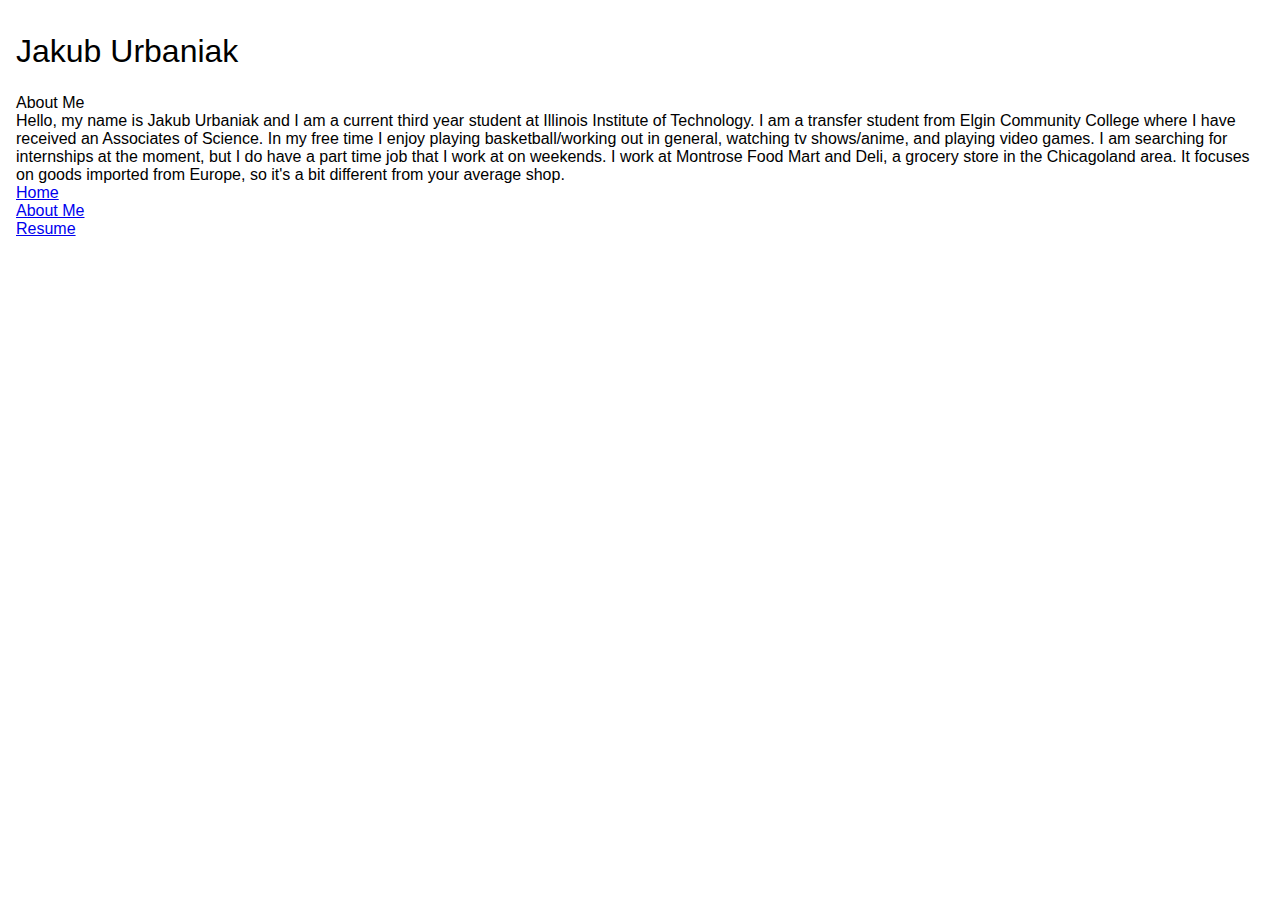
==== about/index.html @ 07ac9d14 "Change tags on lists/paragraphs to make css easier to access" ====
<!DOCTYPE html>
<html lang="en">
  <head>
    <meta charset="utf-8" />
    <link rel="stylesheet" href="/css/screen.css">
      <title>About Me: Jakub Urbaniak </title>
      </head>
      <body>
        <header>
          <h1>Jakub Urbaniak</h1>
        </header>
        <main>
          <article id="about-me">
            <h2>
              About Me
            </h2>
              <p>
                Hello, my name is Jakub Urbaniak and I am a current third year student at Illinois Institute of Technology. I am a transfer student
                from Elgin Community College where I have received an Associates of Science. In my free time I enjoy playing basketball/working
                out in general, watching tv shows/anime, and playing video games. I am searching for internships at the moment, but I do have
                a part time job that I work at on weekends. I work at Montrose Food Mart and Deli, a grocery store in the Chicagoland area. It
                focuses on goods imported from Europe, so it's a bit different from your average shop.
              </p>
          </article>
        <nav id="navigation">
          <ul>
            <li>
              <a href="/../home/">
                Home
              </a>
            </li>
            <li>
              <a href="/../about/">
                About Me
              </a>
            </li>
            <li>
              <a href="/../resume/">
                Resume
              </a>
            </li>
          </ul>
        </nav>
    </main>
  </body>
</html>
---- css/screen.css ----
/* http://meyerweb.com/eric/tools/css/reset/
   v2.0 | 20110126
   License: none (public domain)
*/
/* stylelint-disable*/
a,abbr,acronym,address,applet,article,aside,audio,b,big,blockquote,body,canvas,caption,center,cite,code,dd,del,details,dfn,div,dl,dt,em,embed,fieldset,figcaption,figure,footer,form,h1,h2,h3,h4,h5,h6,header,hgroup,html,i,iframe,img,ins,kbd,label,legend,li,mark,menu,nav,object,ol,output,p,pre,q,ruby,s,samp,section,small,span,strike,strong,sub,summary,sup,table,tbody,td,tfoot,th,thead,time,tr,tt,u,ul,var,video{margin:0;padding:0;border:0;font:inherit;vertical-align:baseline}article,aside,details,figcaption,figure,footer,header,hgroup,main,menu,nav,section{display:block}html{line-height:1}body{line-height:inherit}ol,ul{list-style:none}blockquote,q{quotes:none}blockquote:after,blockquote:before,q:after,q:before{content:'';content:none}table{border-collapse:collapse;border-spacing:0}
/* stylelint-enable */

/* Begin site styles below */

html {
  font-family: "Helvetica Neue", Helvetica, Arial, sans-serif;
  padding-top: 16px;
  padding-left: 16px;
  padding-right: 16px;
  padding-bottom: 16px;
}

/*
head {
  font-size: 30px;
  color: grey;
  flex;
  flex-direction: center;
} */

body {
  font-size: 16px;
  line-height: 18px;
}

header {
  font-size: 2em;
  line-height: 2.2em;
  padding-bottom: .25em;
}

.h-card,
.p-name,
.p-tell,
.u-email,
.p-locality,
.p-region {
  font-size: 1em;
  line-height: 1.2em;
  padding-bottom: 1em;
}

#work,
#education {
  font-size: 2em;
  line-height: 1em;
  padding-bottom: .5em;
}

.workplace,
.community-college,
.university  {
  padding-top: .25em;
  font-size: .7em;
  line-height: 1em;
  padding-bottom: .5em;
}

.workdescription,
.associates-degree,
.bachelors-degree {
  font-size: .6em;
  line-height: 1em;
  padding-bottom: .5em;
}

.yearsexperience,
.college-time,
.university-time {
  font-size: .5em;
  line-height: 1em;
  padding-bottom: 1em;
}
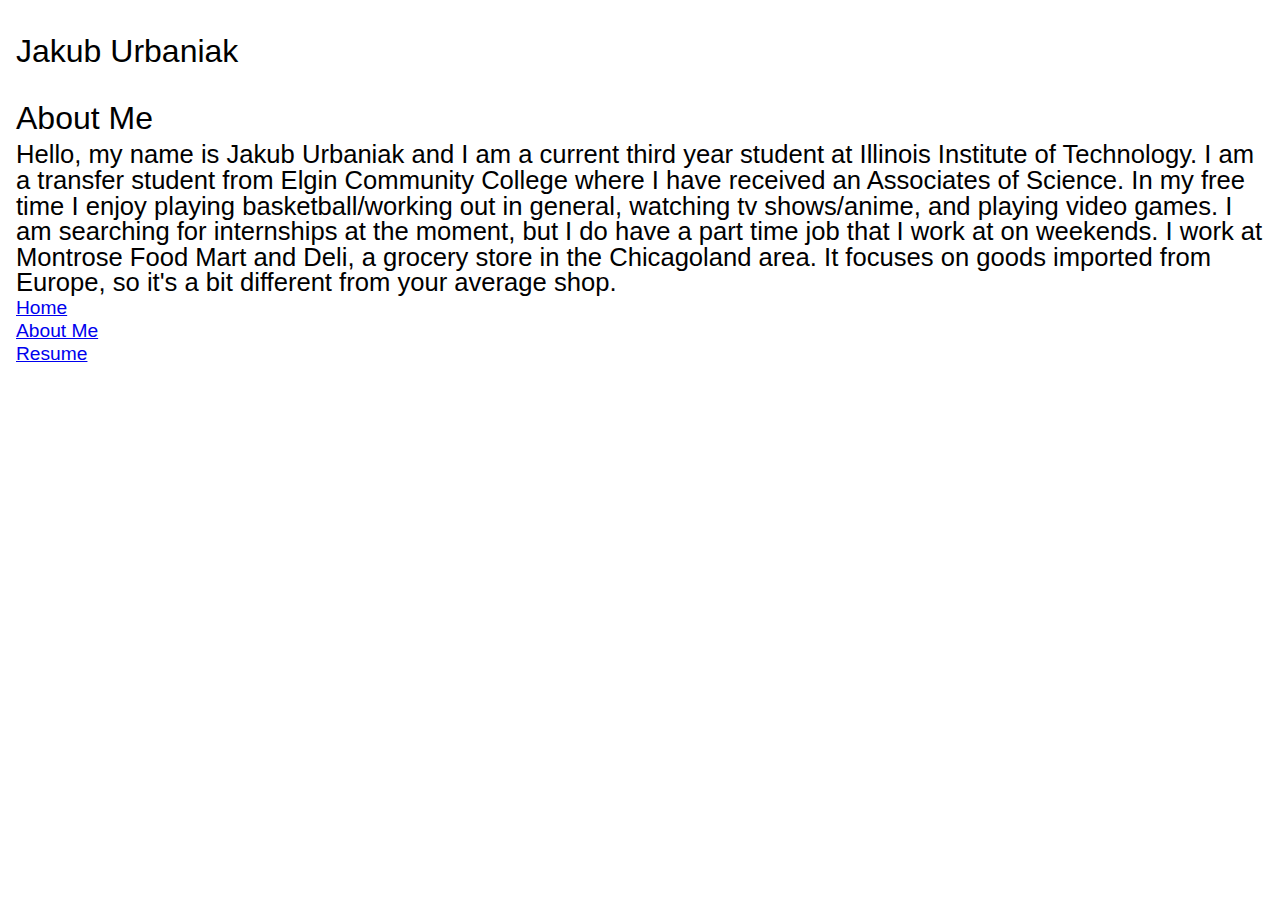
==== commit 73d2364a: "Add typographic css to the about me page" ====
--- a/about/index.html
+++ b/about/index.html
@@ -2,6 +2,7 @@
 <html lang="en">
   <head>
     <meta charset="utf-8" />
+    <link rel="shortcut icon" href="#" />
     <link rel="stylesheet" href="/css/screen.css">
       <title>About Me: Jakub Urbaniak </title>
       </head>
@@ -14,7 +15,7 @@
             <h2>
               About Me
             </h2>
-              <p>
+              <p id="about-me-body">
                 Hello, my name is Jakub Urbaniak and I am a current third year student at Illinois Institute of Technology. I am a transfer student
                 from Elgin Community College where I have received an Associates of Science. In my free time I enjoy playing basketball/working
                 out in general, watching tv shows/anime, and playing video games. I am searching for internships at the moment, but I do have
--- a/css/screen.css
+++ b/css/screen.css
@@ -35,12 +35,7 @@
   padding-bottom: .25em;
 }
 
-.h-card,
-.p-name,
-.p-tell,
-.u-email,
-.p-locality,
-.p-region {
+.h-card {
   font-size: 1em;
   line-height: 1.2em;
   padding-bottom: 1em;
@@ -48,7 +43,7 @@
 
 #work,
 #education {
-  font-size: 2em;
+  font-size: 2.2em;
   line-height: 1em;
   padding-bottom: .5em;
 }
@@ -77,3 +72,19 @@
   line-height: 1em;
   padding-bottom: 1em;
 }
+
+#navigation {
+  font-size: 1.2em;
+  line-height: 1.2em;
+}
+
+#about-me {
+  font-size: 2em;
+  line-height: 1.5em;
+  
+}
+
+#about-me-body {
+  font-size: .8em;
+  line-height: 1em;
+}
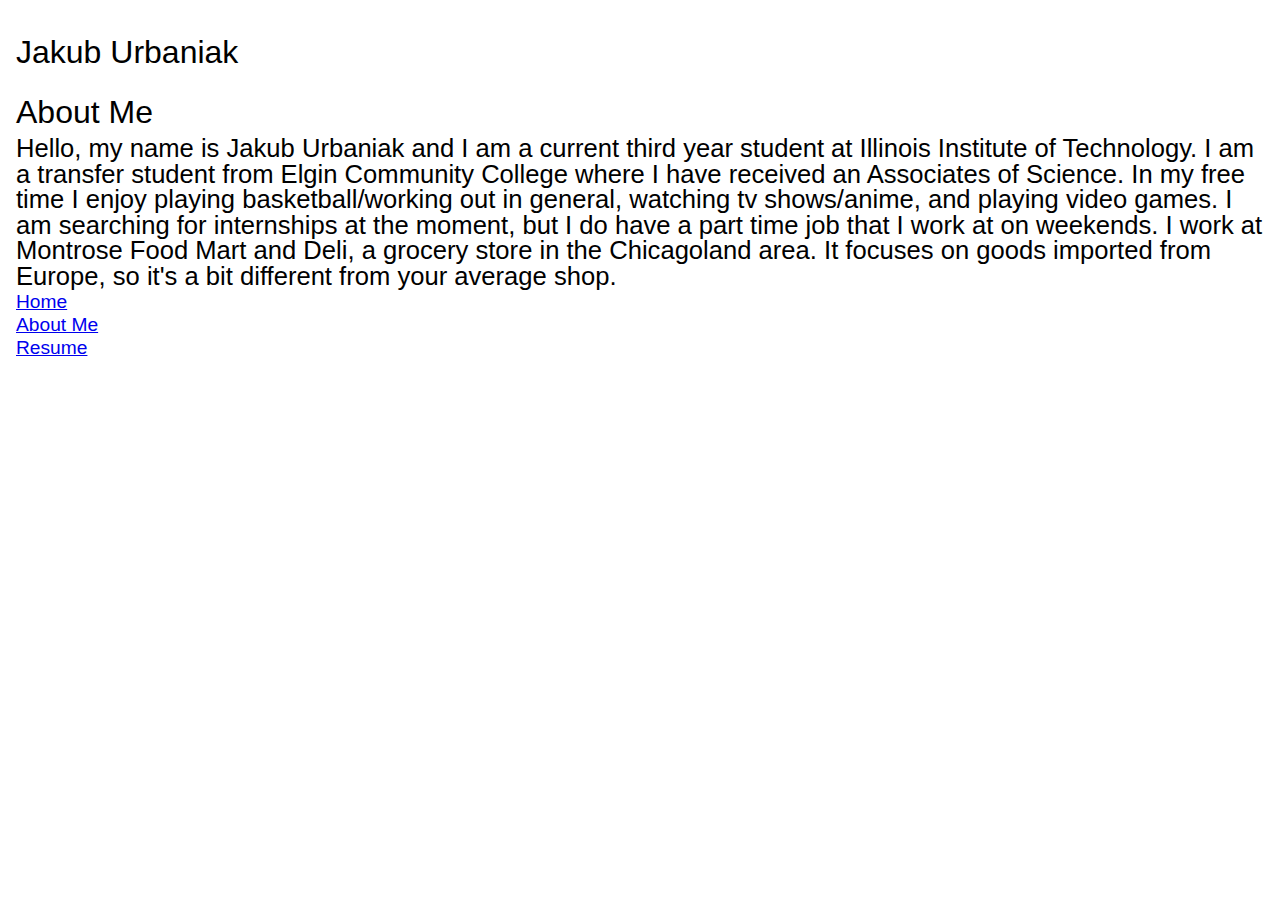
==== commit 3161aab5: "Fix css page html,header and h-card elements to use em units" ====
--- a/about/index.html
+++ b/about/index.html
@@ -2,7 +2,7 @@
 <html lang="en">
   <head>
     <meta charset="utf-8" />
-    <link rel="shortcut icon" href="#" />
+    <link rel="icon" href="#" />
     <link rel="stylesheet" href="/css/screen.css">
       <title>About Me: Jakub Urbaniak </title>
       </head>
--- a/css/screen.css
+++ b/css/screen.css
@@ -10,35 +10,21 @@
 
 html {
   font-family: "Helvetica Neue", Helvetica, Arial, sans-serif;
-  padding-top: 16px;
-  padding-left: 16px;
-  padding-right: 16px;
-  padding-bottom: 16px;
+  padding: 1em; /* 16/16 = 1*/
+  font-size: 1em; /* 16/16 = 1*/
+  line-height: 1.125em;  /* 18/16 = 1.125*/
 }
 
-/*
-head {
-  font-size: 30px;
-  color: grey;
-  flex;
-  flex-direction: center;
-} */
-
-body {
-  font-size: 16px;
-  line-height: 18px;
-}
 
 header {
-  font-size: 2em;
-  line-height: 2.2em;
-  padding-bottom: .25em;
+  font-size: 2em; /* 32/16 = 2*/
+  line-height: 2.25em; /* 36/16 = 2.25*/
 }
 
 .h-card {
-  font-size: 1em;
-  line-height: 1.2em;
-  padding-bottom: 1em;
+  font-size: 1em; /* 16/16 = 1*/
+  line-height: 1.125em; /* 18/16 = 1*/
+  padding-bottom: 1em; /* 16/16 = 1*/
 }
 
 #work,
@@ -81,7 +67,7 @@
 #about-me {
   font-size: 2em;
   line-height: 1.5em;
-  
+
 }
 
 #about-me-body {
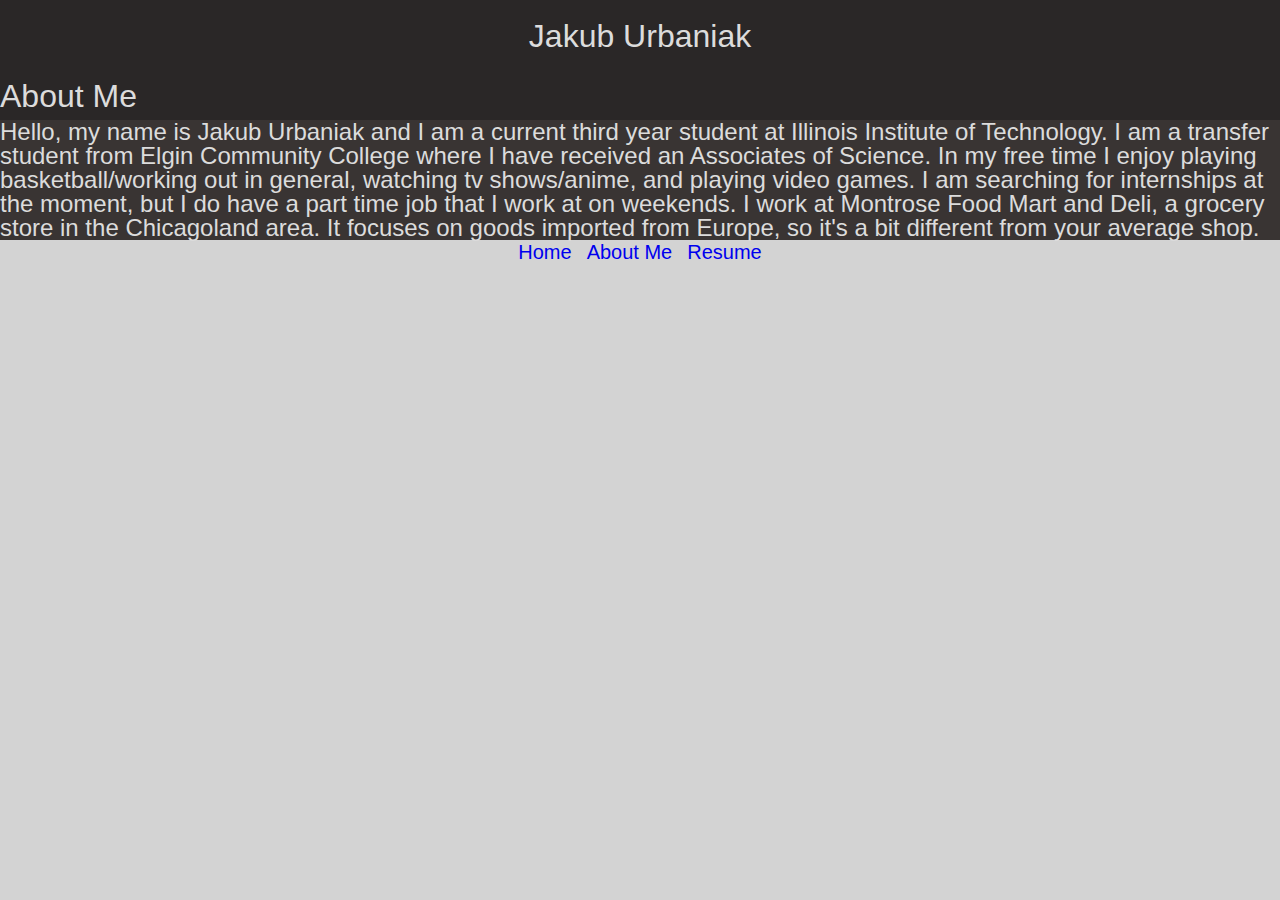
==== commit 126a6a2e: "Add background color and text color to resume page and about me page" ====
--- a/about/index.html
+++ b/about/index.html
@@ -25,17 +25,17 @@
           </article>
         <nav id="navigation">
           <ul>
-            <li>
-              <a href="/../home/">
+            <li id="home">
+              <a href="/../">
                 Home
               </a>
             </li>
-            <li>
+            <li id="about">
               <a href="/../about/">
                 About Me
               </a>
             </li>
-            <li>
+            <li id="resume">
               <a href="/../resume/">
                 Resume
               </a>
--- a/css/screen.css
+++ b/css/screen.css
@@ -10,67 +10,94 @@
 
 html {
   font-family: "Helvetica Neue", Helvetica, Arial, sans-serif;
-  padding: 1em; /* 16/16 = 1*/
   font-size: 1em; /* 16/16 = 1*/
   line-height: 1.125em;  /* 18/16 = 1.125*/
+  background-color: #D3D3D3;
 }
 
 
 header {
   font-size: 2em; /* 32/16 = 2*/
   line-height: 2.25em; /* 36/16 = 2.25*/
+  background-color: #2a2727;
+  color: #DCDCDC;
+  display: flex;
+  justify-content: center;
 }
 
 .h-card {
   font-size: 1em; /* 16/16 = 1*/
   line-height: 1.125em; /* 18/16 = 1*/
   padding-bottom: 1em; /* 16/16 = 1*/
+  color: #DCDCDC;
+  text-decoration: none;
+  display: flex;
+  flex-flow: column;
+  justify-content: center;
 }
 
 #work,
 #education {
-  font-size: 2.2em;
-  line-height: 1em;
-  padding-bottom: .5em;
+  font-size: 2em; /* 32/16 = 2*/
+  line-height: 1em; /* 16/16 = 1*/
+  font-weight: bold;
+  padding-top: .25em; /* 4/16 = 0.25*/
+  background-color: #393433;
+  color: #DCDCDC;
 }
 
 .workplace,
 .community-college,
 .university  {
-  padding-top: .25em;
-  font-size: .7em;
-  line-height: 1em;
-  padding-bottom: .5em;
+  font-size: .75em; /* 12/16 = .75*/
+  line-height: 1em; /* 16/16 = 1 (redundant but maybe useful for future?)*/
+  padding-top: .25em; /* 4/16 = 0.25*/
+  font-weight: normal;
 }
 
 .workdescription,
 .associates-degree,
 .bachelors-degree {
-  font-size: .6em;
-  line-height: 1em;
-  padding-bottom: .5em;
+  font-size: .625em; /* 10/16 = .625*/
+  line-height: 1em; /* 16/16 = 1*/
+  font-weight: normal;
+  padding-top: .25em; /* 4/16 = 0.25*/
 }
 
 .yearsexperience,
 .college-time,
 .university-time {
-  font-size: .5em;
-  line-height: 1em;
-  padding-bottom: 1em;
+  font-size: .5em; /* 8/16 = .5*/
+  line-height: 1em; /* 16/16 = 1*/
+  font-weight: normal;
+  padding-top: .25em; /* 4/16 = 0.25*/
 }
 
-#navigation {
-  font-size: 1.2em;
-  line-height: 1.2em;
+#navigation ul {
+  font-size: 1.25em; /* 20/16 = 1.25*/
+  line-height: 1.25em; /* 20/16 = 1.25*/
+  display: flex;
+  flex-flow: row wrap;
+  justify-content: center;
+  gap: .75em; /* 12/16 = 0.75*/
+  background-color: #D3D3D3;
+  color: #DCDCDC;
+}
+
+a {
+  text-decoration: none;
 }
 
 #about-me {
-  font-size: 2em;
-  line-height: 1.5em;
-
+  font-size: 2em; /* 32/16 = 2*/
+  line-height: 1.5em; /* 24/16 = 1.5*/
+  background-color: #2a2727;
+  color: #DCDCDC;
 }
 
 #about-me-body {
-  font-size: .8em;
-  line-height: 1em;
+  font-size: .75em; /* 12/16 = .75*/
+  line-height: 1em; /* 16/16 = 1.25*/
+  background-color: #393433;
+  color: #DCDCDC;
 }
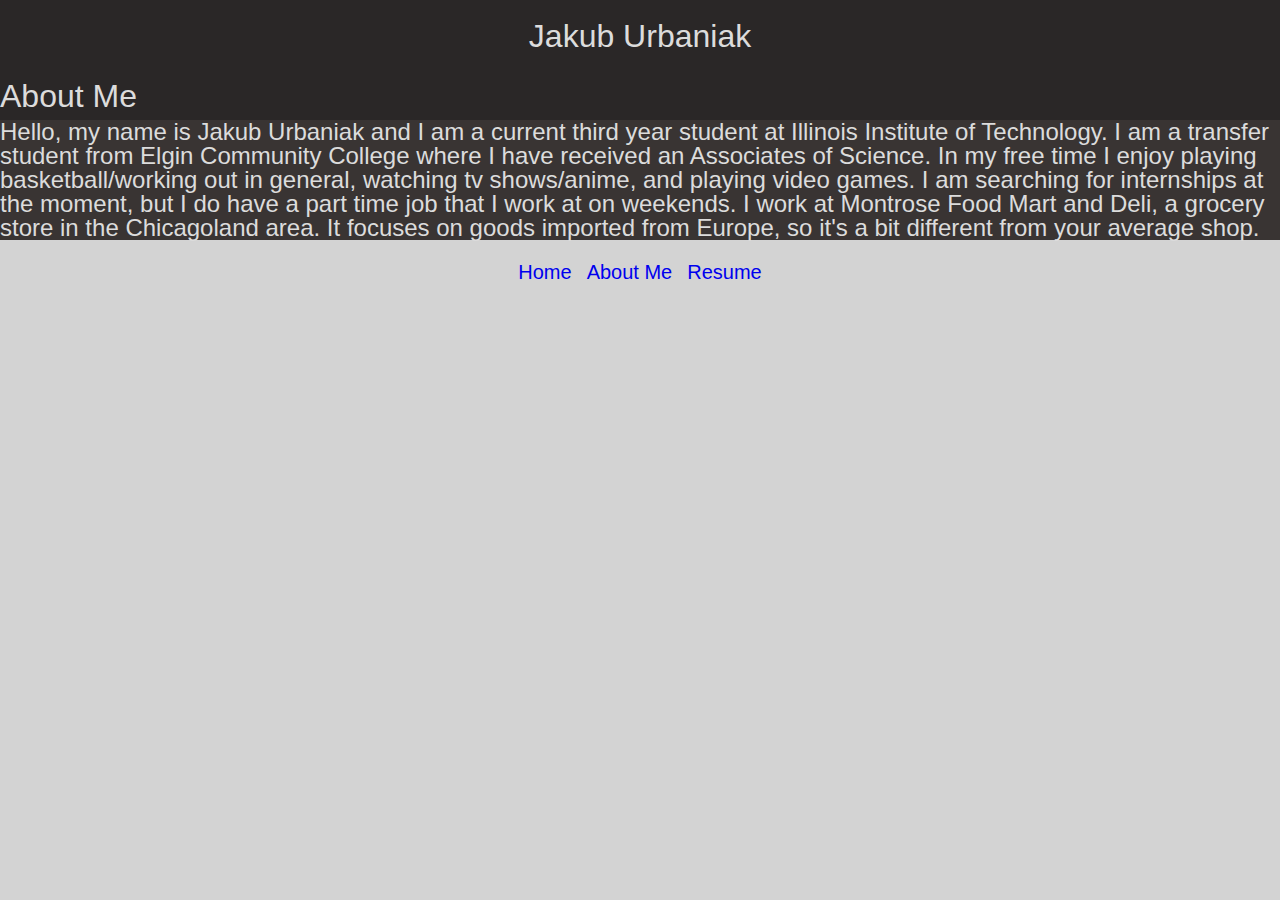
==== commit a8889e02: "Add basic image to home page" ====
--- a/about/index.html
+++ b/about/index.html
@@ -3,7 +3,7 @@
   <head>
     <meta charset="utf-8" />
     <link rel="icon" href="#" />
-    <link rel="stylesheet" href="/css/screen.css">
+    <link rel="stylesheet" href="/assets/screen.css">
       <title>About Me: Jakub Urbaniak </title>
       </head>
       <body>
--- a/assets/screen.css
+++ b/assets/screen.css
@@ -0,0 +1,122 @@
+/* http://meyerweb.com/eric/tools/css/reset/
+   v2.0 | 20110126
+   License: none (public domain)
+*/
+/* stylelint-disable*/
+a,abbr,acronym,address,applet,article,aside,audio,b,big,blockquote,body,canvas,caption,center,cite,code,dd,del,details,dfn,div,dl,dt,em,embed,fieldset,figcaption,figure,footer,form,h1,h2,h3,h4,h5,h6,header,hgroup,html,i,iframe,img,ins,kbd,label,legend,li,mark,menu,nav,object,ol,output,p,pre,q,ruby,s,samp,section,small,span,strike,strong,sub,summary,sup,table,tbody,td,tfoot,th,thead,time,tr,tt,u,ul,var,video{margin:0;padding:0;border:0;font:inherit;vertical-align:baseline}article,aside,details,figcaption,figure,footer,header,hgroup,main,menu,nav,section{display:block}html{line-height:1}body{line-height:inherit}ol,ul{list-style:none}blockquote,q{quotes:none}blockquote:after,blockquote:before,q:after,q:before{content:'';content:none}table{border-collapse:collapse;border-spacing:0}
+/* stylelint-enable */
+
+/* Begin site styles below */
+
+html {
+  font-family: "Helvetica Neue", Helvetica, Arial, sans-serif;
+  font-size: 1em; /* 16/16 = 1*/
+  line-height: 1.125em;  /* 18/16 = 1.125*/
+  background-color: #D3D3D3;
+}
+
+
+header {
+  font-size: 2em; /* 32/16 = 2*/
+  line-height: 2.25em; /* 36/16 = 2.25*/
+  background-color: #2a2727;
+  color: #DCDCDC;
+  display: flex;
+  justify-content: center;
+}
+
+.h-card {
+  font-size: 1em; /* 16/16 = 1*/
+  line-height: 1.125em; /* 18/16 = 1*/
+  padding-bottom: 1em; /* 16/16 = 1*/
+  color: #DCDCDC;
+  text-decoration: none;
+  display: flex;
+  flex-flow: column;
+  justify-content: center;
+}
+
+#work,
+#education {
+  font-size: 2em; /* 32/16 = 2*/
+  line-height: 1em; /* 16/16 = 1*/
+  font-weight: bold;
+  padding-top: .25em; /* 4/16 = 0.25*/
+  background-color: #393433;
+  color: #DCDCDC;
+}
+
+.workplace,
+.community-college,
+.university  {
+  font-size: .75em; /* 12/16 = .75*/
+  line-height: 1em; /* 16/16 = 1 (redundant but maybe useful for future?)*/
+  padding-top: .25em; /* 4/16 = 0.25*/
+  font-weight: normal;
+}
+
+.workdescription,
+.associates-degree,
+.bachelors-degree {
+  font-size: .625em; /* 10/16 = .625*/
+  line-height: 1em; /* 16/16 = 1*/
+  font-weight: normal;
+  padding-top: .25em; /* 4/16 = 0.25*/
+}
+
+.yearsexperience,
+.college-time,
+.university-time {
+  font-size: .5em; /* 8/16 = .5*/
+  line-height: 1em; /* 16/16 = 1*/
+  font-weight: normal;
+  padding-top: .25em; /* 4/16 = 0.25*/
+}
+
+#navigation ul {
+  font-size: 1.25em; /* 20/16 = 1.25*/
+  line-height: 1.25em; /* 20/16 = 1.25*/
+  padding-top: 1em; /* 16/16 = 1 */
+  display: flex;
+  flex-flow: row wrap;
+  justify-content: center;
+  gap: .75em; /* 12/16 = 0.75*/
+  background-color: #D3D3D3;
+  color: #DCDCDC;
+}
+
+a {
+  text-decoration: none;
+}
+
+#about-me {
+  font-size: 2em; /* 32/16 = 2*/
+  line-height: 1.5em; /* 24/16 = 1.5*/
+  background-color: #2a2727;
+  color: #DCDCDC;
+}
+
+#about-me-body {
+  font-size: .75em; /* 12/16 = .75*/
+  line-height: 1em; /* 16/16 = 1.25*/
+  background-color: #393433;
+  color: #DCDCDC;
+}
+
+footer {
+  padding-top: 2em; /*32/16 = 2*/
+  font-size: .75em; /*12/16 = .75*/
+}
+
+img {
+  display: block;
+  max-width: 100%;
+}
+
+@media screen and (min-width: 30em) {    /* 480/16 = 30*/
+
+}
+
+@media screen and (min-width: 48em) {  /* 768/16 = 48*/
+
+}
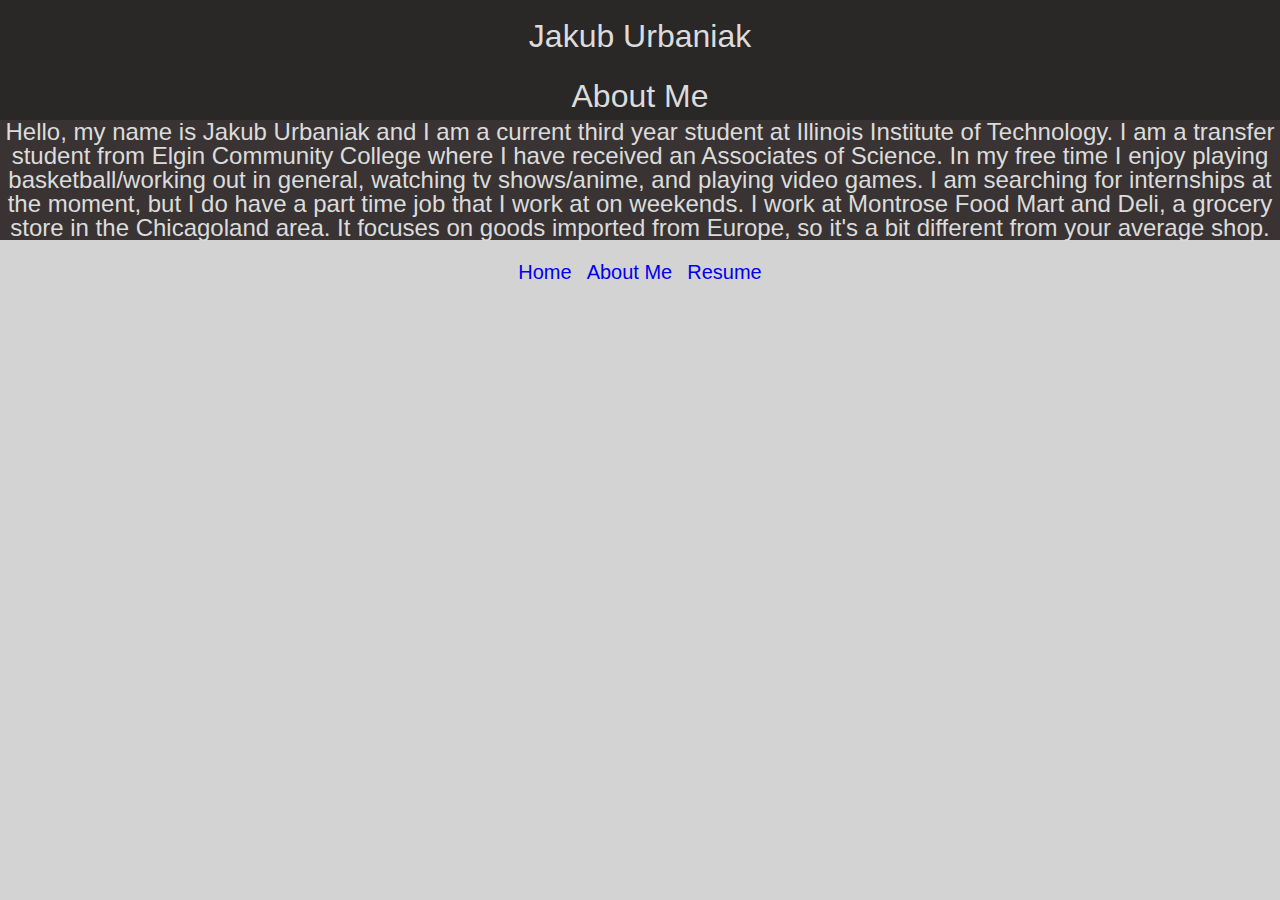
==== commit e02c38d2: "Fix text alignment on headers and figcaption" ====
--- a/about/index.html
+++ b/about/index.html
@@ -26,17 +26,17 @@
         <nav id="navigation">
           <ul>
             <li id="home">
-              <a href="/../">
+              <a href="/../website/">
                 Home
               </a>
             </li>
             <li id="about">
-              <a href="/../about/">
+              <a href="/../website/about/">
                 About Me
               </a>
             </li>
             <li id="resume">
-              <a href="/../resume/">
+              <a href="/../website/resume/">
                 Resume
               </a>
             </li>
--- a/assets/screen.css
+++ b/assets/screen.css
@@ -21,8 +21,7 @@
   line-height: 2.25em; /* 36/16 = 2.25*/
   background-color: #2a2727;
   color: #DCDCDC;
-  display: flex;
-  justify-content: center;
+  text-align: center;
 }
 
 .h-card {
@@ -31,9 +30,7 @@
   padding-bottom: 1em; /* 16/16 = 1*/
   color: #DCDCDC;
   text-decoration: none;
-  display: flex;
-  flex-flow: column;
-  justify-content: center;
+  text-align: center;
 }
 
 #work,
@@ -94,6 +91,7 @@
   line-height: 1.5em; /* 24/16 = 1.5*/
   background-color: #2a2727;
   color: #DCDCDC;
+  text-align: center;
 }
 
 #about-me-body {
@@ -110,13 +108,24 @@
 
 img {
   display: block;
-  max-width: 100%;
+  max-width: 30%;
 }
 
+figcaption {
+  text-align: center;
+}
 @media screen and (min-width: 30em) {    /* 480/16 = 30*/
-
+  img {
+    max-width: 50%;
+    margin: 0 auto;
+    max-height: 50%;
+  }
 }
 
 @media screen and (min-width: 48em) {  /* 768/16 = 48*/
-
+  img {
+    max-width: 50%;
+    margin: 0 auto;
+    max-height: 50%;
+  }
 }
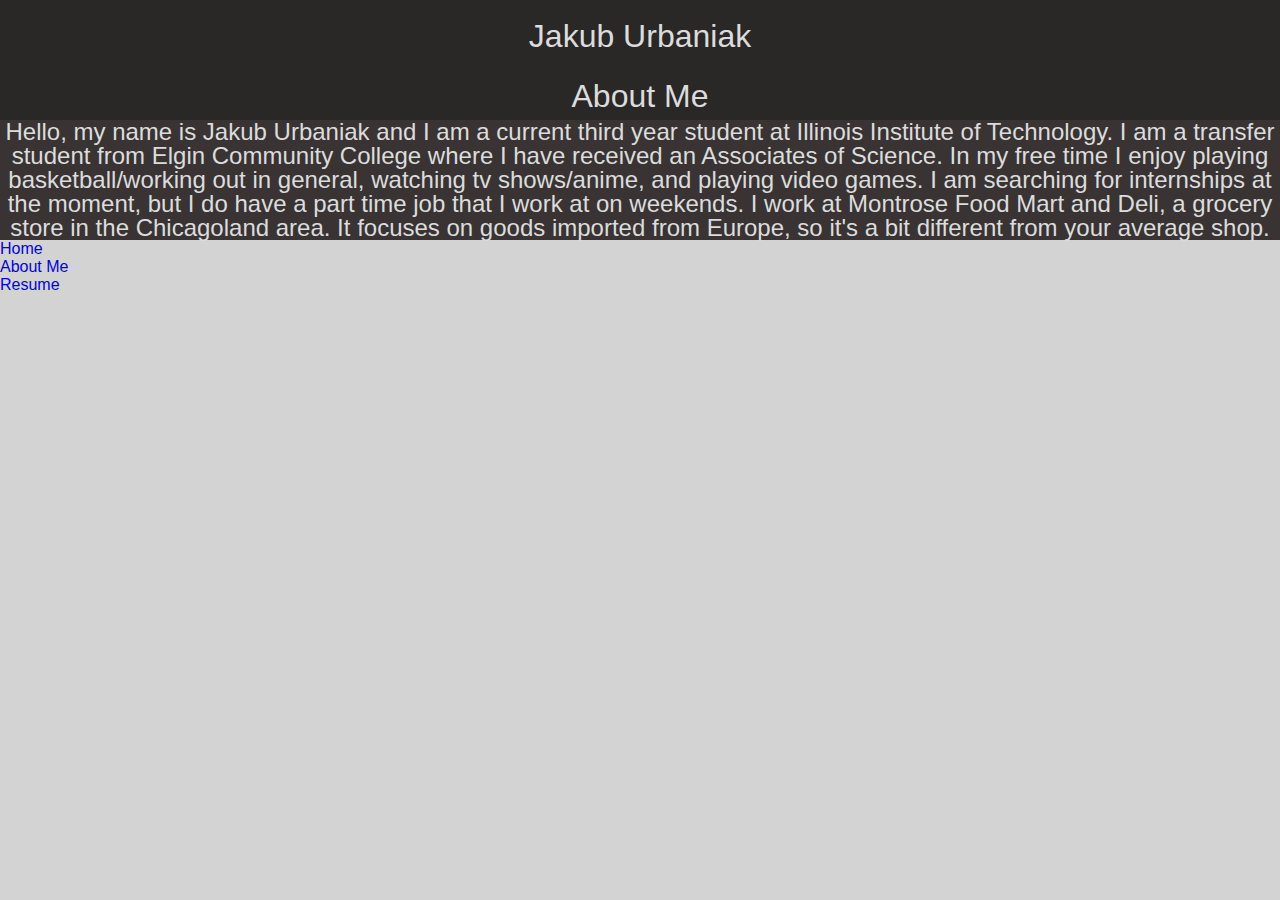
==== commit e36c15bf: "Add layout for new color schemes" ====
--- a/about/index.html
+++ b/about/index.html
@@ -3,14 +3,14 @@
   <head>
     <meta charset="utf-8" />
     <link rel="icon" href="#" />
-    <link rel="stylesheet" href="/assets/screen.css">
+    <link rel="stylesheet" href="../assets/screen.css">
       <title>About Me: Jakub Urbaniak </title>
       </head>
       <body>
-        <header>
+        <header id="about-header">
           <h1>Jakub Urbaniak</h1>
         </header>
-        <main>
+        <main id="about-main">
           <article id="about-me">
             <h2>
               About Me
@@ -23,7 +23,7 @@
                 focuses on goods imported from Europe, so it's a bit different from your average shop.
               </p>
           </article>
-        <nav id="navigation">
+        <nav id="about-navigation">
           <ul>
             <li id="home">
               <a href="/../website/">
--- a/assets/screen.css
+++ b/assets/screen.css
@@ -7,6 +7,7 @@
 /* stylelint-enable */
 
 /* Begin site styles below */
+/*New colors branch*/
 
 html {
   font-family: "Helvetica Neue", Helvetica, Arial, sans-serif;
@@ -22,6 +23,30 @@
   background-color: #2a2727;
   color: #DCDCDC;
   text-align: center;
+}
+
+#resume-header{
+
+}
+
+#about-header{
+
+}
+
+#about-navigation{
+
+}
+
+#resume-navigation{
+
+}
+
+#about-main{
+
+}
+
+#resume-main{
+
 }
 
 .h-card {
@@ -122,10 +147,10 @@
   }
 }
 
-@media screen and (min-width: 48em) {  /* 768/16 = 48*/
+@media screen and (min-width: 75em) {  /* 1200/16 = 75*/
   img {
-    max-width: 50%;
+    max-width: 30%;
     margin: 0 auto;
-    max-height: 50%;
+    max-height: 30%;
   }
 }
